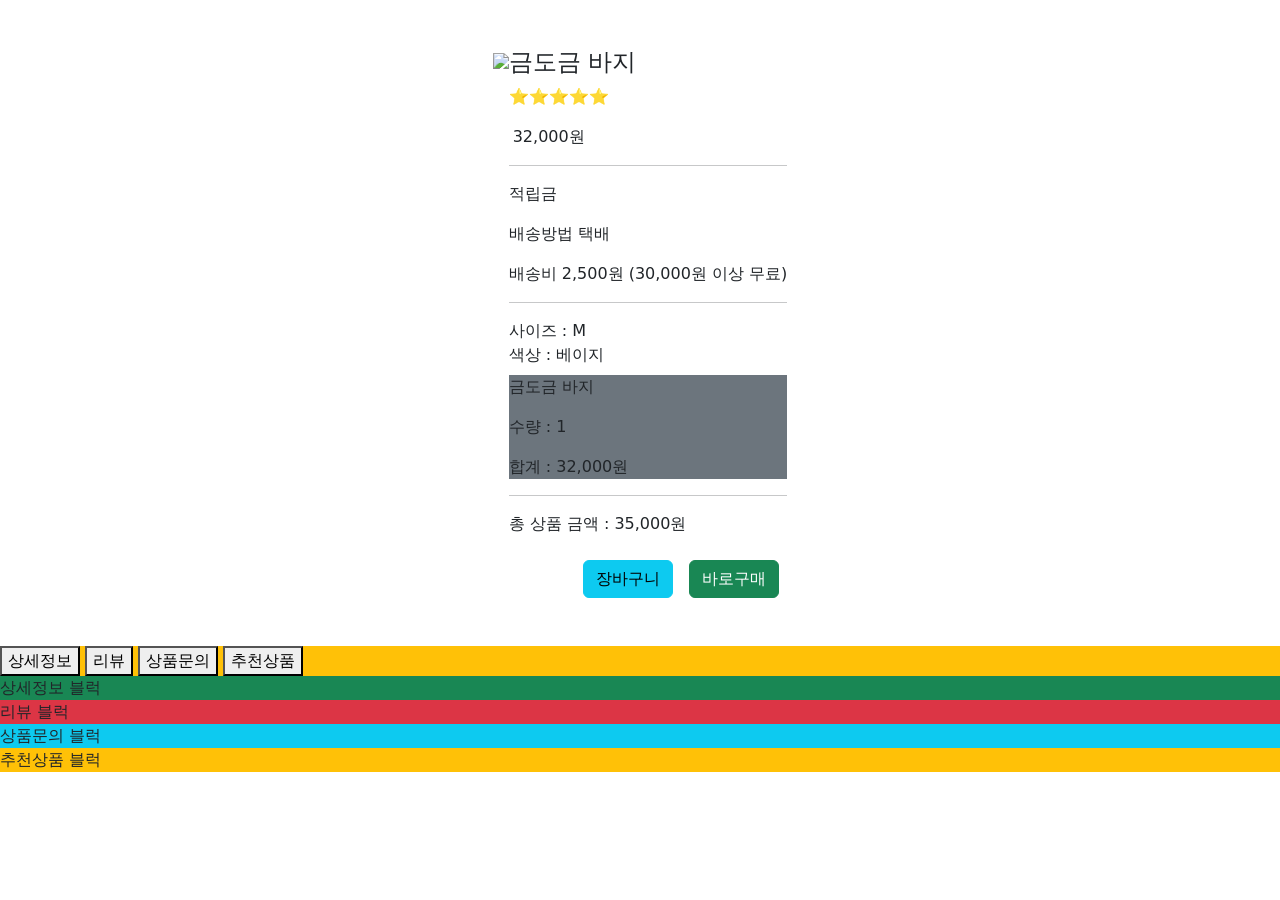
==== Ori_Shop/src/main/resources/templates/detail.html @ 4bbdd9c7 "[권민석]  - 상세 페이지 생성" ====
<!doctype html>
<html lang="en">
<head>
    <meta charset="UTF-8">
    <meta name="viewport"
          content="width=device-width, user-scalable=no, initial-scale=1.0, maximum-scale=1.0, minimum-scale=1.0">
    <meta http-equiv="X-UA-Compatible" content="ie=edge">
    <title>Document</title>
    <link href="/css/main.css" rel="stylesheet">
</head>
<body id="wrap">

<div th:replace="~{ nav.html :: navbar}"></div>

<div id="item-detail-block" class="d-flex justify-content-center my-5">
    <div id="item-detail-image-card">
        <img class="item-detail-image" src="https://placehold.co/300">
    </div>
    <div id="item-detail-card" class="bg-white">
        <div id="item-info-box">
            <h4>금도금 바지</h4>
            <p>⭐⭐⭐⭐⭐</p>
            <p class="ms-1">32,000원</p>
        </div>
        <hr>
        <div id="announce-box">
            <p>적립금</p>
            <p>배송방법 택배</p>
            <p>배송비 2,500원 (30,000원 이상 무료)</p>
        </div>
        <hr>
        <div id="selection-info-card" class="mb-2">
            <div>사이즈 : M</div>
            <div>색상 : 베이지</div>
        </div>
        <div>
            <div id="total-cost-card" class="bg-secondary">
                <p class="mt-2">금도금 바지</p>
                <p>수량 : 1</p>
                <p>합계 : 32,000원</p>
            </div>
        </div>
        <hr>
        <div id="total-fee-announcement-card">
            <p class="mb-3">총 상품 금액 : 35,000원</p>
            <div class="d-flex justify-content-end mt-4">
                <button type="button" class="btn btn-info me-3">장바구니</button>
                <button type="button" class="btn btn-success me-2">바로구매</button>
            </div>
        </div>
    </div>

</div>



<div class="bg-warning">
    <button>상세정보</button>
    <button>리뷰</button>
    <button>상품문의</button>
    <button>추천상품</button>
</div>
<div class="bg-success">
    상세정보 블럭
</div>
<div class="bg-danger">
    리뷰 블럭
</div>
<div class="bg-info">
    상품문의 블럭
</div>
<div class="bg-warning">
    추천상품 블럭
</div>



<div th:replace="~{ footer.html :: footer}"></div>




<link href="https://cdn.jsdelivr.net/npm/bootstrap@5.3.8/dist/css/bootstrap.min.css" rel="stylesheet" integrity="sha384-sRIl4kxILFvY47J16cr9ZwB07vP4J8+LH7qKQnuqkuIAvNWLzeN8tE5YBujZqJLB" crossorigin="anonymous">
<script src="https://cdn.jsdelivr.net/npm/bootstrap@5.3.8/dist/js/bootstrap.bundle.min.js" integrity="sha384-FKyoEForCGlyvwx9Hj09JcYn3nv7wiPVlz7YYwJrWVcXK/BmnVDxM+D2scQbITxI" crossorigin="anonymous"></script>


</body>
</html>
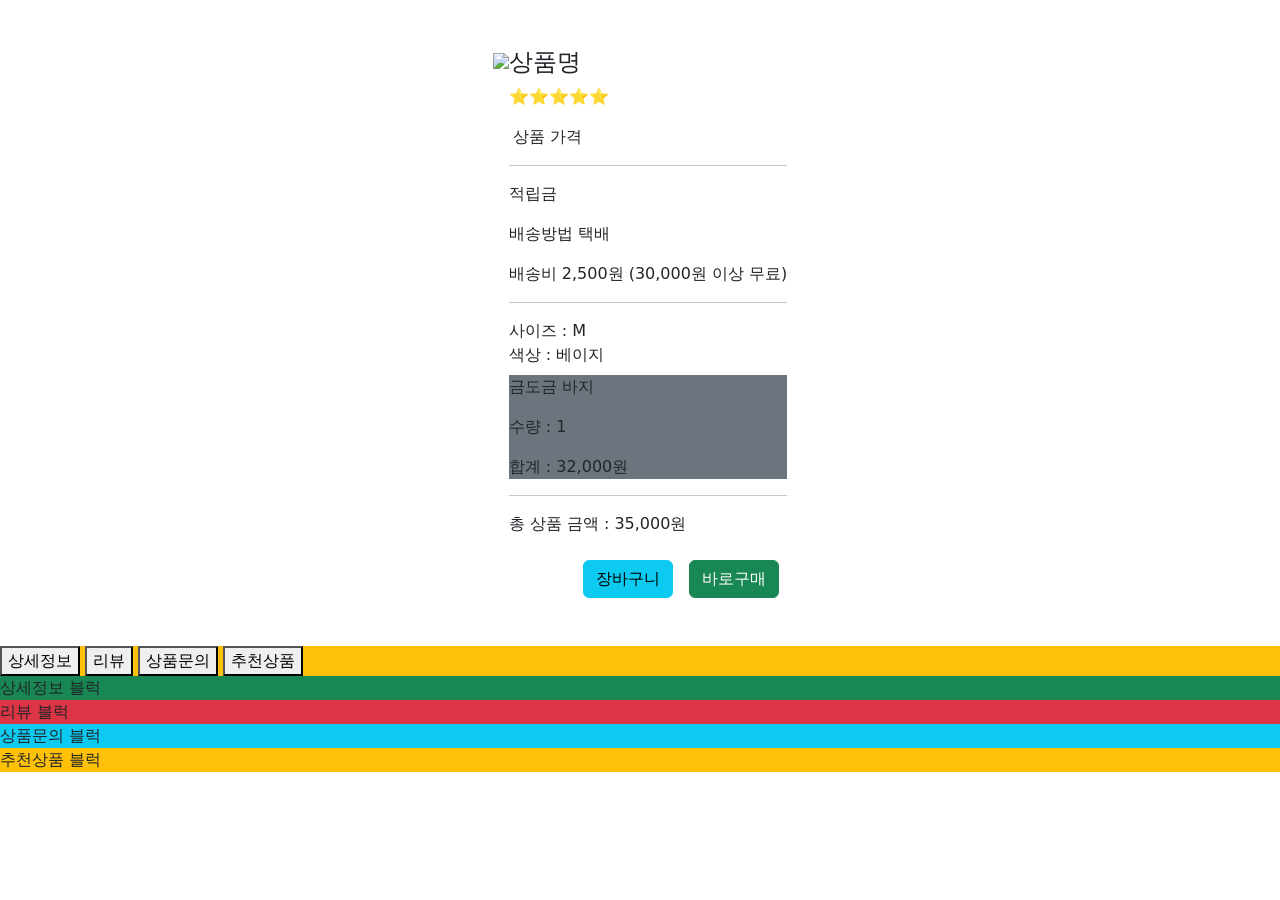
==== commit 21bdaa98: "[권민석]  - 프론트 페이지 수정" ====
--- a/Ori_Shop/src/main/resources/templates/detail.html
+++ b/Ori_Shop/src/main/resources/templates/detail.html
@@ -18,9 +18,9 @@
     </div>
     <div id="item-detail-card" class="bg-white">
         <div id="item-info-box">
-            <h4>금도금 바지</h4>
+            <h4 th:text="${item.itemName}">상품명</h4>
             <p>⭐⭐⭐⭐⭐</p>
-            <p class="ms-1">32,000원</p>
+            <p th:text="${item.price + '원'}" class="ms-1">상품 가격</p>
         </div>
         <hr>
         <div id="announce-box">
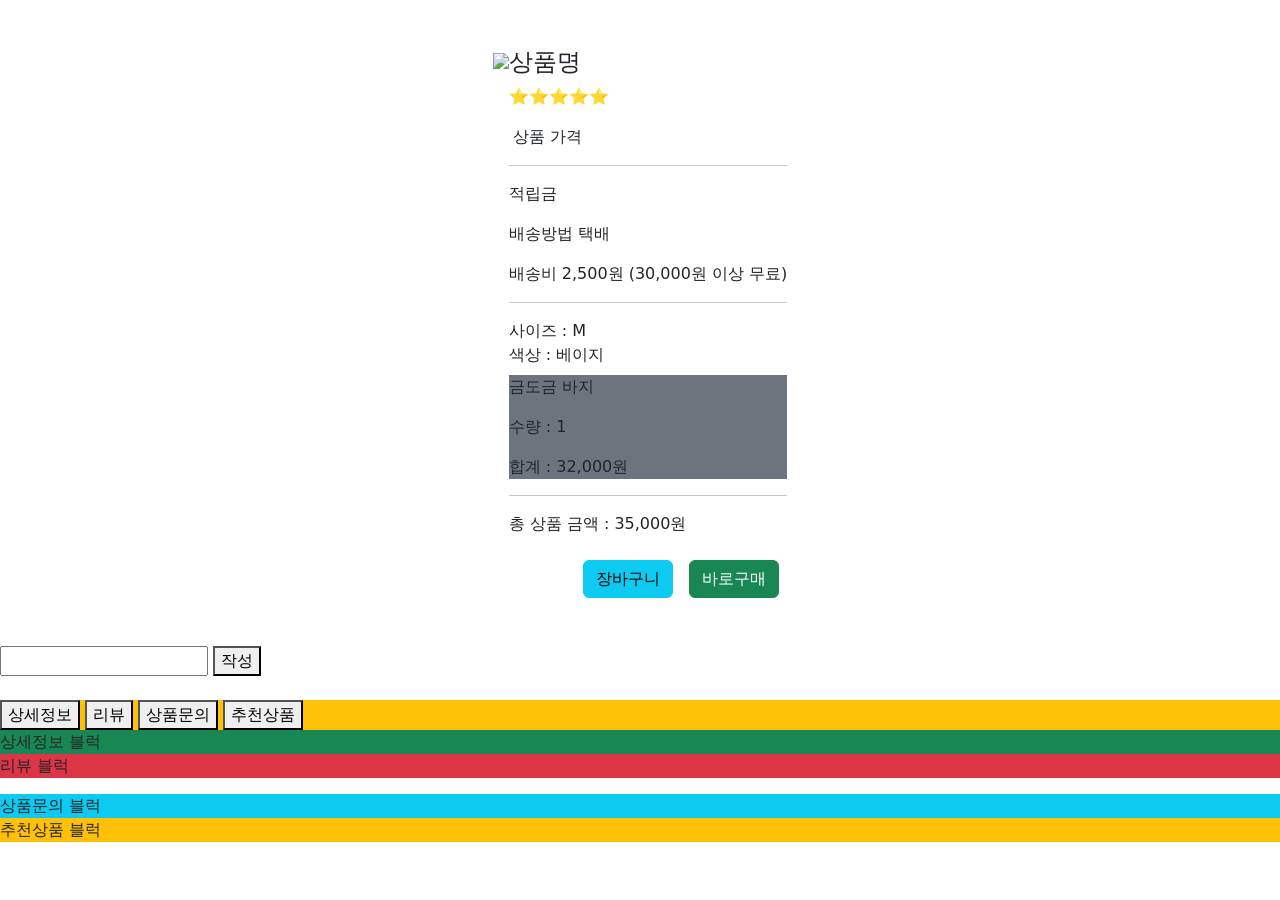
==== commit 5de295fd: "[권민석]  - 댓글 기능 추가" ====
--- a/Ori_Shop/src/main/resources/templates/detail.html
+++ b/Ori_Shop/src/main/resources/templates/detail.html
@@ -52,6 +52,14 @@
 
 </div>
 
+<form action="/comment" method="POST">
+    <input name="content">
+    <input name="parentId" th:value="${item.id}" style="display : none">
+    <button type="submit">작성</button>
+</form>
+<br>
+
+
 
 
 <div class="bg-warning">
@@ -65,6 +73,15 @@
 </div>
 <div class="bg-danger">
     리뷰 블럭
+    <div class="commentList">
+        <div th:each="comment : ${commentList}">
+            <div>
+                <p th:text="${comment.content} + ' - ' + ${comment.username}"></p>
+            </div>
+        </div>
+    </div>
+
+
 </div>
 <div class="bg-info">
     상품문의 블럭
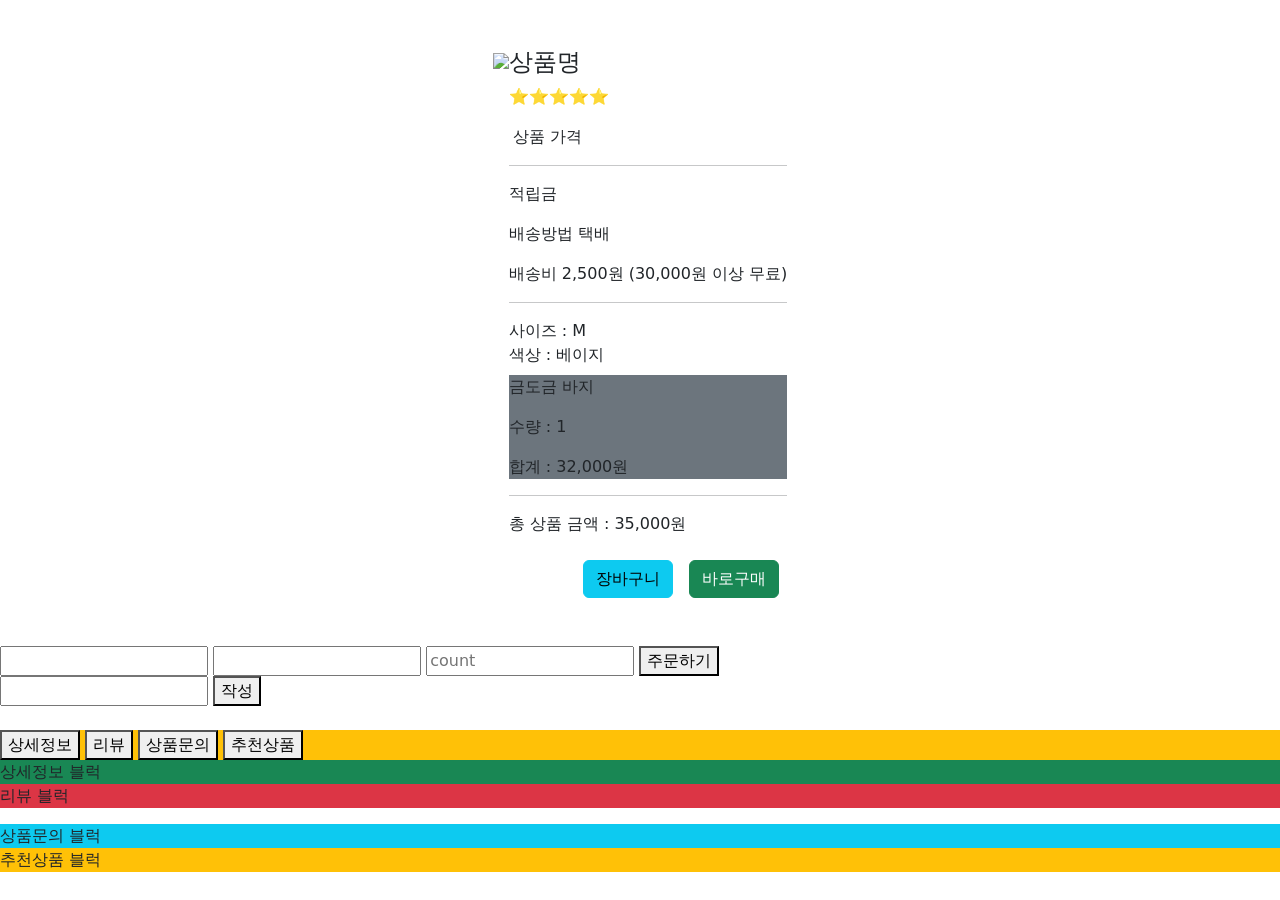
==== commit 2ce39d91: "[권민석]  - 주문 기능 구현" ====
--- a/Ori_Shop/src/main/resources/templates/detail.html
+++ b/Ori_Shop/src/main/resources/templates/detail.html
@@ -52,6 +52,18 @@
 
 </div>
 
+<form action="/order" method="post">
+    <input name="itemName" th:value="${item.itemName}">
+    <input name="price" th:value="${item.price}">
+    <input name="count" placeholder="count">
+    <button style="text-align : left">주문하기</button>
+</form>
+
+
+
+
+
+
 <form action="/comment" method="POST">
     <input name="content">
     <input name="parentId" th:value="${item.id}" style="display : none">
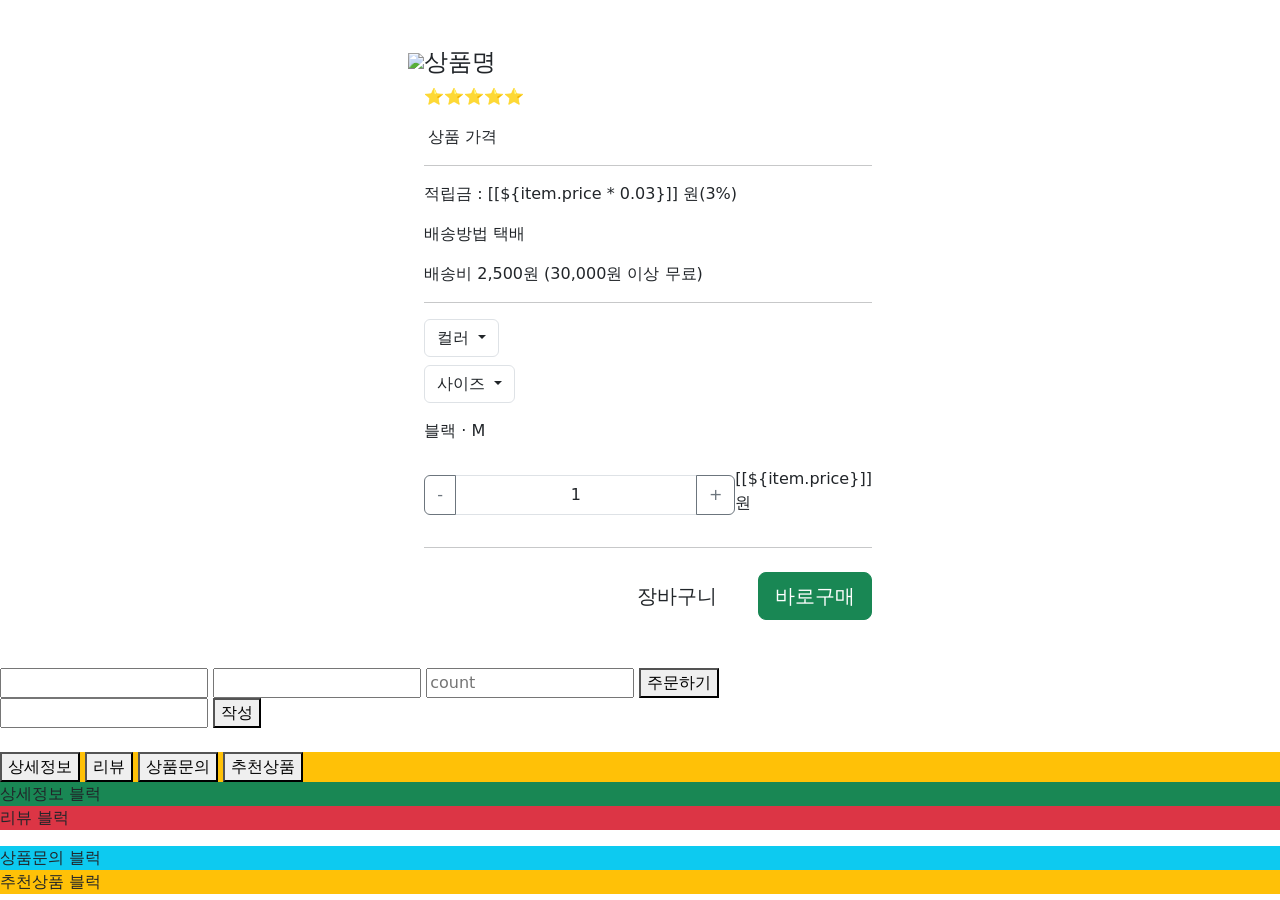
==== commit 7591fa5f: "[권민석]  - 상세페이지 수정  - 주문 기능 수정" ====
--- a/Ori_Shop/src/main/resources/templates/detail.html
+++ b/Ori_Shop/src/main/resources/templates/detail.html
@@ -20,36 +20,63 @@
         <div id="item-info-box">
             <h4 th:text="${item.itemName}">상품명</h4>
             <p>⭐⭐⭐⭐⭐</p>
-            <p th:text="${item.price + '원'}" class="ms-1">상품 가격</p>
+            <p th:text="${item.price + '원'}" class="ms-1" id="itemPrice">상품 가격</p>
         </div>
         <hr>
         <div id="announce-box">
-            <p>적립금</p>
+            <p>적립금 :  [[${item.price * 0.03}]] 원(3%) </p>
             <p>배송방법 택배</p>
             <p>배송비 2,500원 (30,000원 이상 무료)</p>
         </div>
         <hr>
-        <div id="selection-info-card" class="mb-2">
-            <div>사이즈 : M</div>
-            <div>색상 : 베이지</div>
+        <div id="selection-card" class="mb-2">
+            <div class="dropdown">
+                <button class="btn dropdown-toggle border" type="button" id="colorSelectBtn" data-bs-toggle="dropdown" aria-expanded="false">
+                    컬러
+                </button>
+                <ul class="dropdown-menu" aria-labelledby="dropdownMenu2">
+                    <li><button class="dropdown-item" type="button">블랙</button></li>
+                    <li><button class="dropdown-item" type="button">화이트</button></li>
+                </ul>
+            </div>
+            <div class="dropdown mt-2">
+                <button class="btn dropdown-toggle border" type="button" id="sizeSelectBtn" data-bs-toggle="dropdown" aria-expanded="false">
+                    사이즈
+                </button>
+                <ul class="dropdown-menu" aria-labelledby="dropdownMenu2">
+                    <li><button class="dropdown-item" type="button">S</button></li>
+                    <li><button class="dropdown-item" type="button">M</button></li>
+                    <li><button class="dropdown-item" type="button">L</button></li>
+                </ul>
+            </div>
         </div>
         <div>
-            <div id="total-cost-card" class="bg-secondary">
-                <p class="mt-2">금도금 바지</p>
-                <p>수량 : 1</p>
-                <p>합계 : 32,000원</p>
+            <div id="order-info" class=" mt-3">
+                <p>블랙 · M</p>
+                <div class="d-flex justify-content-between my-3">
+                    <div class="input-group my-3" id="itemCountBox">
+                        <button type="button" id="subItemCountBtn" class="btn btn-outline-secondary count-btn">-</button>
+                        <input type="text" id="itemCount" class="form-control text-center count-input" maxlength="2" value="1">
+                        <button type="button" id="addItemCountBtn" class="btn btn-outline-secondary count-btn">+</button>
+                    </div>
+                    <div id="totalPriceBox" class="mt-2">
+                        <p id="itemTotalPrice">[[${item.price}]]원</p>
+                    </div>
+                </div>
             </div>
         </div>
         <hr>
         <div id="total-fee-announcement-card">
-            <p class="mb-3">총 상품 금액 : 35,000원</p>
+            <div class="d-flex justify-content-between d-none">
+                <p class="mb-3" id="orderTotalCount">5개</p>
+                <p id="orderTotalPrice"></p>
+            </div>
             <div class="d-flex justify-content-end mt-4">
-                <button type="button" class="btn btn-info me-3">장바구니</button>
-                <button type="button" class="btn btn-success me-2">바로구매</button>
+                <button type="button" id="addCartBtn" class="btn btn-lg me-4">장바구니</button>
+                <button type="button" class="btn btn-success btn-lg" id="orderBtn">바로구매</button>
             </div>
         </div>
     </div>
-
 </div>
 
 <form action="/order" method="post">
@@ -62,8 +89,6 @@
 
 
 
-
-
 <form action="/comment" method="POST">
     <input name="content">
     <input name="parentId" th:value="${item.id}" style="display : none">
@@ -88,7 +113,7 @@
     <div class="commentList">
         <div th:each="comment : ${commentList}">
             <div>
-                <p th:text="${comment.content} + ' - ' + ${comment.username}"></p>
+                <p th:text="${comment.content + ' - ' + comment.username}"></p>
             </div>
         </div>
     </div>
@@ -107,11 +132,84 @@
 <div th:replace="~{ footer.html :: footer}"></div>
 
 
-
-
 <link href="https://cdn.jsdelivr.net/npm/bootstrap@5.3.8/dist/css/bootstrap.min.css" rel="stylesheet" integrity="sha384-sRIl4kxILFvY47J16cr9ZwB07vP4J8+LH7qKQnuqkuIAvNWLzeN8tE5YBujZqJLB" crossorigin="anonymous">
 <script src="https://cdn.jsdelivr.net/npm/bootstrap@5.3.8/dist/js/bootstrap.bundle.min.js" integrity="sha384-FKyoEForCGlyvwx9Hj09JcYn3nv7wiPVlz7YYwJrWVcXK/BmnVDxM+D2scQbITxI" crossorigin="anonymous"></script>
-
+<script src="https://code.jquery.com/jquery-3.7.1.min.js" integrity="sha256-/JqT3SQfawRcv/BIHPThkBvs0OEvtFFmqPF/lYI/Cxo=" crossorigin="anonymous"></script>
+
+
+<script>
+    // 색상과 사이즈를 선택하면 버튼 변경하여 현재 선택 정보 보여주기
+    document.querySelectorAll('.dropdown-item').forEach(item => {
+        item.addEventListener('click', function (event) {
+            event.preventDefault();
+
+            const selectedText = this.textContent;
+            const dropdown = this.closest('.dropdown');
+            const button = dropdown.querySelector('.dropdown-toggle');
+
+            button.textContent = selectedText;
+        });
+    });
+
+
+
+
+    // 제품 수량에 변화가 있을 때 총 금액 변화시키기
+    function updateItemTotalPrice() {
+        let itemCount = $("#itemCount").val();
+        let itemPrice = document.getElementById("itemPrice");
+        let intItemPrice = parseInt(itemPrice.textContent.replace(/[,원]/g, ""));
+        let total = itemCount * intItemPrice;
+        itemTotalPrice.textContent = total.toLocaleString() + "원";
+    }
+
+
+
+
+    $(document).ready(function(){
+
+
+
+        $("#itemCount").on("change", function(){
+            updateItemTotalPrice();
+        });
+
+        $("#orderBtn").on("click",function(){
+            let itemCount = $("#itemCount").val();
+            alert(itemCount);
+
+        });
+
+        $("#subItemCountBtn").on("click", function(){
+            if(cnt > 1){
+                cnt = $("#itemCount").val();
+                cnt--;
+                $("#itemCount").val(cnt);
+                updateItemTotalPrice();
+            } else {
+                alert("0 이하의 숫자는 입력할 수 없습니다.");
+                $("#itemCount").val(1);
+                updateItemTotalPrice();
+            }
+        });
+
+        $("#addItemCountBtn").on("click",function(){
+            cnt = $("#itemCount").val();
+            cnt++;
+            $("#itemCount").val(cnt);
+            updateItemTotalPrice();
+        });
+
+        let itemTotalPrice = document.getElementById("itemTotalPrice");
+        let orderTotalPrice = document.getElementById("orderTotalPrice");
+
+
+
+    });
+
+
+
+</script>
 
 </body>
 </html>
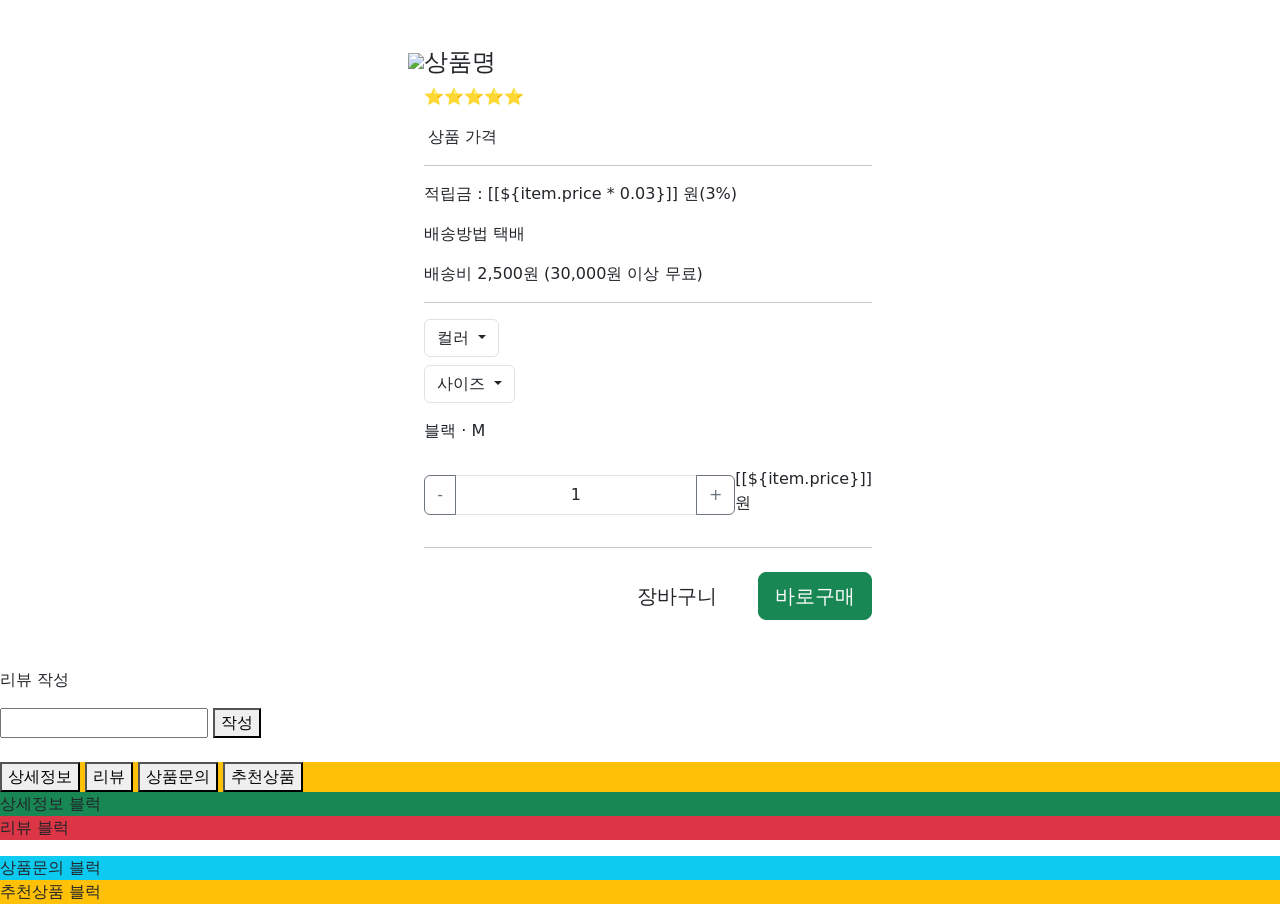
==== commit 79750ad8: "[권민석]  - 숫자로 음수를 입력하는 경우 방지" ====
--- a/Ori_Shop/src/main/resources/templates/detail.html
+++ b/Ori_Shop/src/main/resources/templates/detail.html
@@ -79,25 +79,13 @@
     </div>
 </div>
 
-<form action="/order" method="post">
-    <input name="itemName" th:value="${item.itemName}">
-    <input name="price" th:value="${item.price}">
-    <input name="count" placeholder="count">
-    <button style="text-align : left">주문하기</button>
-</form>
-
-
-
-
+<p>리뷰 작성</p>
 <form action="/comment" method="POST">
     <input name="content">
     <input name="parentId" th:value="${item.id}" style="display : none">
     <button type="submit">작성</button>
 </form>
 <br>
-
-
-
 
 <div class="bg-warning">
     <button>상세정보</button>
@@ -127,10 +115,7 @@
     추천상품 블럭
 </div>
 
-
-
 <div th:replace="~{ footer.html :: footer}"></div>
-
 
 <link href="https://cdn.jsdelivr.net/npm/bootstrap@5.3.8/dist/css/bootstrap.min.css" rel="stylesheet" integrity="sha384-sRIl4kxILFvY47J16cr9ZwB07vP4J8+LH7qKQnuqkuIAvNWLzeN8tE5YBujZqJLB" crossorigin="anonymous">
 <script src="https://cdn.jsdelivr.net/npm/bootstrap@5.3.8/dist/js/bootstrap.bundle.min.js" integrity="sha384-FKyoEForCGlyvwx9Hj09JcYn3nv7wiPVlz7YYwJrWVcXK/BmnVDxM+D2scQbITxI" crossorigin="anonymous"></script>
@@ -151,9 +136,6 @@
         });
     });
 
-
-
-
     // 제품 수량에 변화가 있을 때 총 금액 변화시키기
     function updateItemTotalPrice() {
         let itemCount = $("#itemCount").val();
@@ -163,21 +145,26 @@
         itemTotalPrice.textContent = total.toLocaleString() + "원";
     }
 
+    $(document).ready(function(){
+        $("#itemCount").on("change", function(){
 
+            let cnt = $("#itemCount").val();
 
-
-    $(document).ready(function(){
-
-
-
-        $("#itemCount").on("change", function(){
+            if(cnt > 1){
+                cnt = $("#itemCount").val();
+                $("#itemCount").val(cnt);
+                updateItemTotalPrice();
+            } else {
+                alert("0 이하의 숫자는 입력할 수 없습니다.");
+                $("#itemCount").val(1);
+                updateItemTotalPrice();
+            }
             updateItemTotalPrice();
         });
 
         $("#orderBtn").on("click",function(){
             let itemCount = $("#itemCount").val();
             alert(itemCount);
-
         });
 
         $("#subItemCountBtn").on("click", function(){
@@ -202,12 +189,7 @@
 
         let itemTotalPrice = document.getElementById("itemTotalPrice");
         let orderTotalPrice = document.getElementById("orderTotalPrice");
-
-
-
     });
-
-
 
 </script>
 
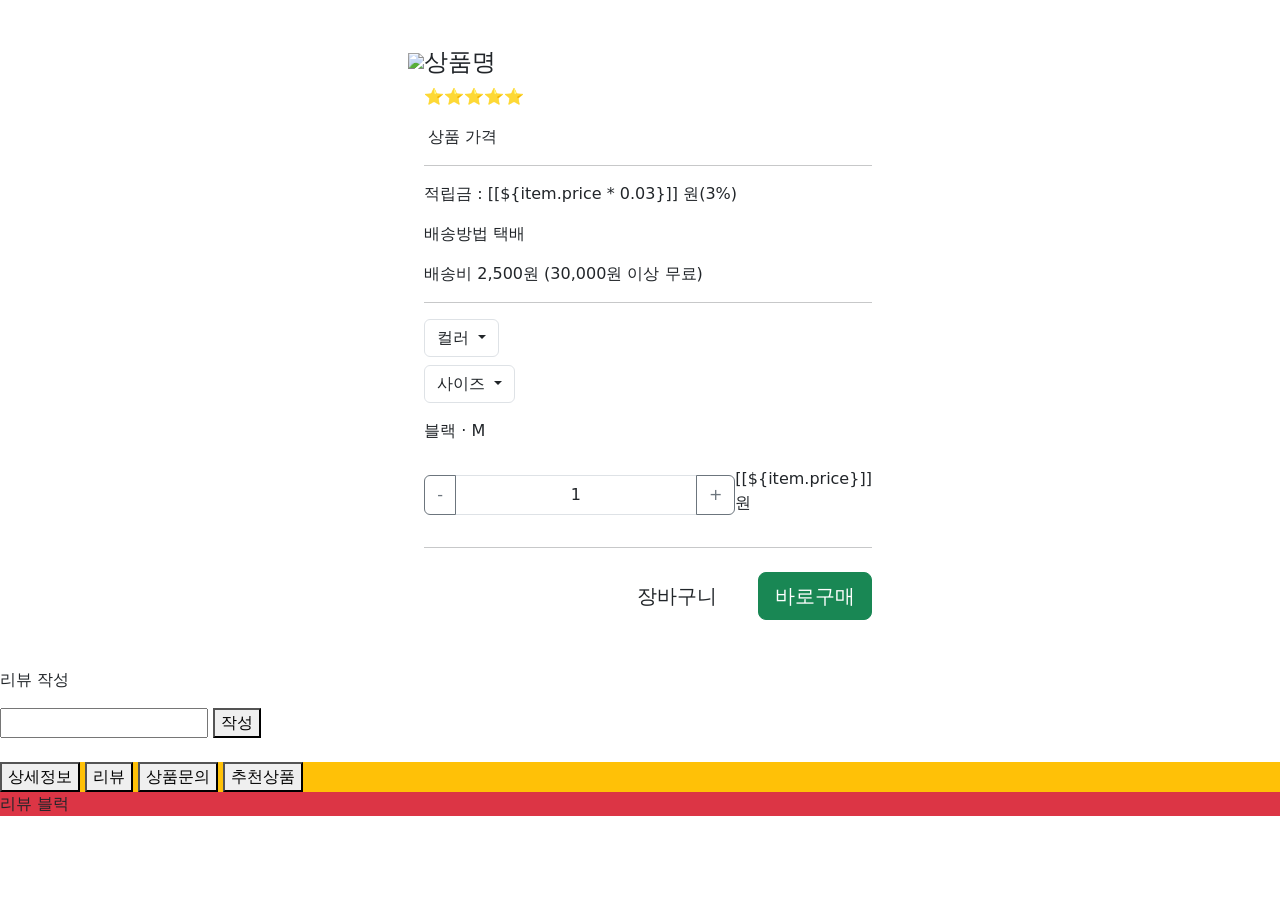
==== commit 0c935ab1: "[권민석]  - 장바구니 담기 기능 구현" ====
--- a/Ori_Shop/src/main/resources/templates/detail.html
+++ b/Ori_Shop/src/main/resources/templates/detail.html
@@ -73,7 +73,7 @@
             </div>
             <div class="d-flex justify-content-end mt-4">
                 <button type="button" id="addCartBtn" class="btn btn-lg me-4">장바구니</button>
-                <button type="button" class="btn btn-success btn-lg" id="orderBtn">바로구매</button>
+                <button type="button" id="orderBtn" class="btn btn-success btn-lg" >바로구매</button>
             </div>
         </div>
     </div>
@@ -93,7 +93,7 @@
     <button>상품문의</button>
     <button>추천상품</button>
 </div>
-<div class="bg-success">
+<div class="bg-success d-none">
     상세정보 블럭
 </div>
 <div class="bg-danger">
@@ -108,10 +108,10 @@
 
 
 </div>
-<div class="bg-info">
+<div class="bg-info d-none">
     상품문의 블럭
 </div>
-<div class="bg-warning">
+<div class="bg-warning d-none">
     추천상품 블럭
 </div>
 
@@ -122,7 +122,7 @@
 <script src="https://code.jquery.com/jquery-3.7.1.min.js" integrity="sha256-/JqT3SQfawRcv/BIHPThkBvs0OEvtFFmqPF/lYI/Cxo=" crossorigin="anonymous"></script>
 
 
-<script>
+<script th:inline="javascript">
     // 색상과 사이즈를 선택하면 버튼 변경하여 현재 선택 정보 보여주기
     document.querySelectorAll('.dropdown-item').forEach(item => {
         item.addEventListener('click', function (event) {
@@ -164,8 +164,42 @@
 
         $("#orderBtn").on("click",function(){
             let itemCount = $("#itemCount").val();
-            alert(itemCount);
-        });
+            alert("주문 버튼");
+        });
+
+        $("#addCartBtn").on("click", function(){
+            alert("장바구니 담기 버튼");
+
+            var itemName = /*[[${item.itemName}]]*/ '';
+            var itemPrice = /*[[${item.price}]]*/ 0;
+            var cnt = $("#itemCount").val();
+
+            $.ajax({
+                type:"post"
+                , url:"/order"
+                , data:{
+                    "itemName" : itemName
+                    , "itemPrice" : itemPrice
+                    , "itemCount" : cnt}
+                , success:function(data){
+                    if(data.result == "success"){
+                        alert("장바구니에 담겼습니다");
+                    } else {
+                        alert("장바구니 담기 실패");
+                    }
+                }
+                , error:function(){
+                    alert("장바구니 담기 에러");
+                }
+            });
+
+
+
+
+
+
+        });
+
 
         $("#subItemCountBtn").on("click", function(){
             if(cnt > 1){
